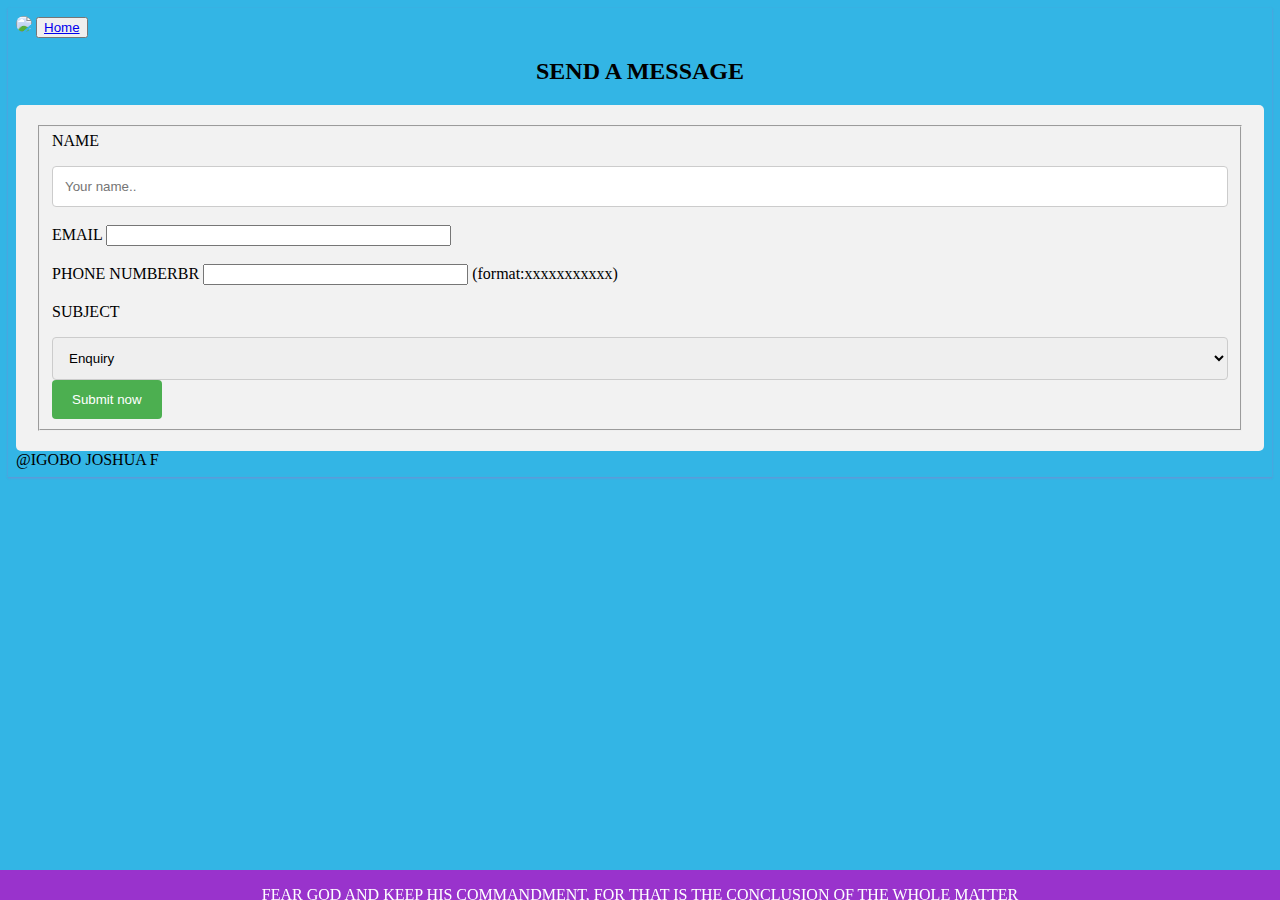
==== contact.html @ 0dfedc4a "Add files via upload" ====
<!DOCTYPE html>
<html lang="en">
<head>
    <meta charset="UTF-8">
    <meta name="viewport" content="width=device-width, initial-scale=1.0">
    <meta http-equiv="X-UA-Compatible" content="ie=edge">
    <title>IGOBO JOSHUA F</title>
    <link rel="stylesheet" href="contact.css"/>
</head>
<img class="avater" border="0" width="5%" src="https://res.cloudinary.com/sima-inc/image/upload/v1566541929/samples/igoboSTNG_l7vvm4.jpg" >
<button class="button"><a href="index.html" id="active">Home</a></button>
<div class="table" border="0" align="left" width="100%">        
<h2 align="center">SEND A MESSAGE</h2>
<body>
       <div class="container">

            <form action="mailto:Igobo-joshua@gmx.us" method="post">

            <fieldset>
            <label for="name">
            <span>NAME</span>
            <input type="text" minlength="4" placeholder="Your name.." required/>
            </label>
            <br>

            <br>
            <label for="email">EMAIL</label>
            <input type="email" name="email" pattern="[a-z0-9._%+-]+@[a-z0-9.-]+\.[a-z]{2,}$" size="40" required>
            <br>

            <br>
            <label for="tel">
            <span>PHONE NUMBERBR</span>
            <input type="tel" id="phone" name="usertel" pattern="^\d{4}\d{3}\d{4}$" size="30" required/>
            (format:xxxxxxxxxxx)
            </label>
            <br>

            <br>
            <label>
            <label for="subject">
            <span>SUBJECT</span>
            <select id="text" name="Subject" > 
            </label>

        <option value="enquiry">Enquiry</option>
 
        <option value="consultation">Consultation</option>
    
        <option value="contract">Contract</option>

        <option value="empolyment">Empolyment</option>

        <option value="research">Research</option>

        <option value="complain">Complain</option>

        <option value="pleasantries">Pleasantries</option>

        <option value="others">Others</option>

           <label for="message">MESSAGE</label>
           <textarea id="message" name="Message" minlength="20" style="height:100px">
           </textarea>

           </fieldset>
       <input type="submit" value="Submit now"/>
       </form>
       </div>
 
          <div class="footer">
            <p>FEAR GOD AND KEEP HIS COMMANDMENT, FOR THAT IS THE CONCLUSION OF THE WHOLE MATTER</p>
          </div>

          <footer>
                @IGOBO JOSHUA F
          </footer>
</body>
</html>
---- contact.css ----
body{
  padding: 8px;
  margin-bottom: 7px;
  background-color: #33b5e5;
  color: black;
  box-shadow: 0 1px 3px rgba(238, 158, 248, 0.12), 0 1px 2px rgba(221, 25, 146, 0.24);
}

input[type=text], select, textarea
{
    width: 100%;
    padding: 12px;
    border: 1px solid #ccc;
    border-radius: 4px;
    box-sizing: border-box;
    margin-top: 16px;
    resize: vertical;
}

input[type=submit]
{
    background-color: #4caf50;
    color: white;
    padding: 12px 20px;
    border: none;
    border-radius: 4px;
    cursor: pointer;
}

input[type=submit] :hover
{
    background-color: #f2f2f2;
}


.container{
    border-radius: 5px;
    background-color: #f2f2f2;
    padding: 20px;
}

.button :hover{
    background-color: rgb(172, 37, 177);
}

.footer{
    position: fixed;
    left: 0;
    bottom: 0;
    width: 100%;
    background-color: #9933cc;
    color: white;
    text-align: center;
    height:30px;
  }

  .avater{border-radius: 50%}
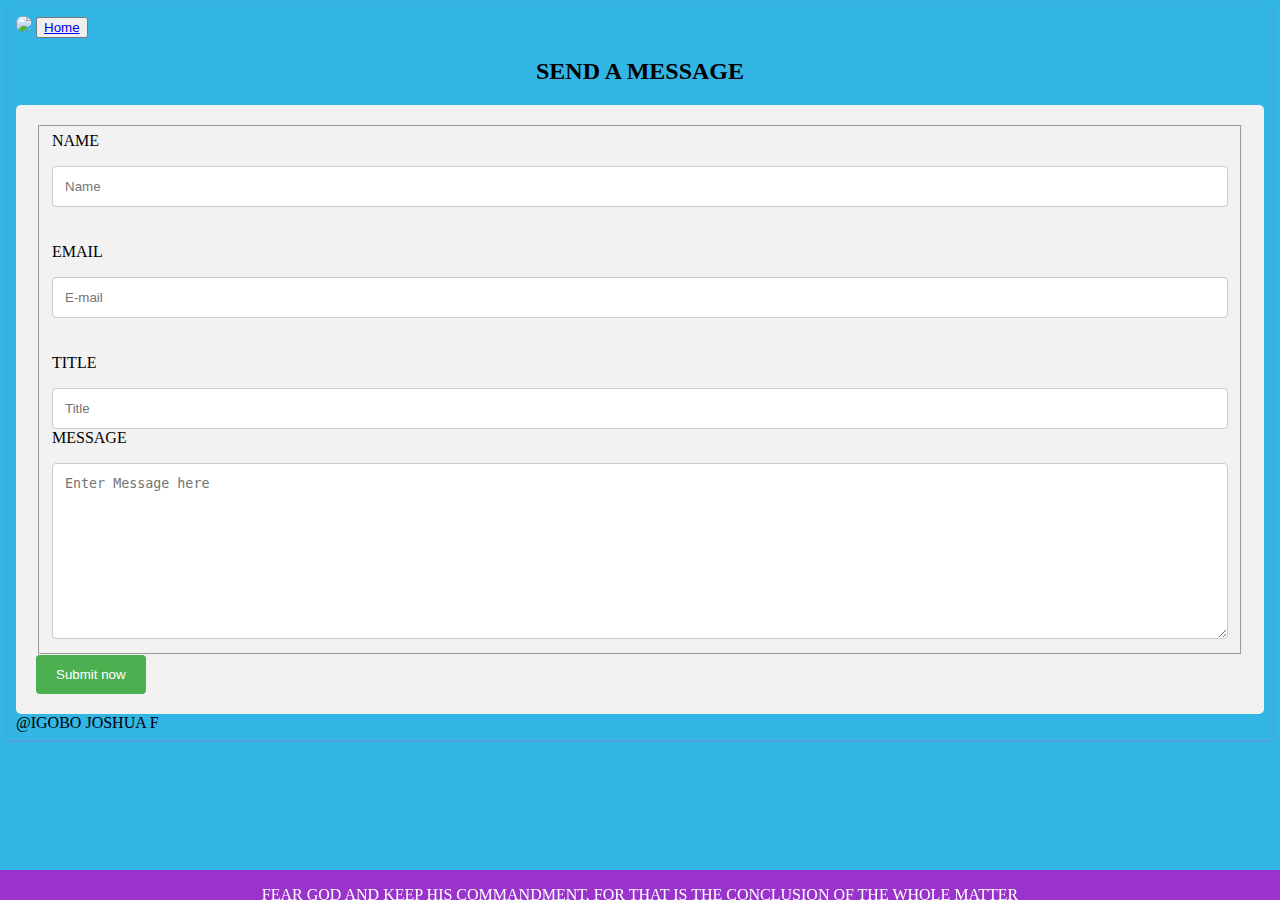
==== commit 0d0c9fb3: "Update contact.html" ====
--- a/contact.html
+++ b/contact.html
@@ -12,56 +12,32 @@
 <div class="table" border="0" align="left" width="100%">        
 <h2 align="center">SEND A MESSAGE</h2>
 <body>
+
        <div class="container">
 
-            <form action="mailto:Igobo-joshua@gmx.us" method="post">
+            <form action="contact.php" method="post">
 
             <fieldset>
-            <label for="name">
-            <span>NAME</span>
-            <input type="text" minlength="4" placeholder="Your name.." required/>
-            </label>
+                <label for="name">NAME</label>
+                <input type="text" placeholder="Name" class="contact_input" name="name" id="name">
+                  <div id="er_name" class="red"></div>
             <br>
 
             <br>
             <label for="email">EMAIL</label>
-            <input type="email" name="email" pattern="[a-z0-9._%+-]+@[a-z0-9.-]+\.[a-z]{2,}$" size="40" required>
+            <input type="text" name="e_mail" id="e_mail" id="e_mail"class="contact_input" placeholder="E-mail">
+             <div id="er_email" class="red"></div>
             <br>
 
             <br>
-            <label for="tel">
-            <span>PHONE NUMBERBR</span>
-            <input type="tel" id="phone" name="usertel" pattern="^\d{4}\d{3}\d{4}$" size="30" required/>
-            (format:xxxxxxxxxxx)
-            </label>
-            <br>
-
-            <br>
-            <label>
-            <label for="subject">
-            <span>SUBJECT</span>
-            <select id="text" name="Subject" > 
-            </label>
-
-        <option value="enquiry">Enquiry</option>
- 
-        <option value="consultation">Consultation</option>
-    
-        <option value="contract">Contract</option>
-
-        <option value="empolyment">Empolyment</option>
-
-        <option value="research">Research</option>
-
-        <option value="complain">Complain</option>
-
-        <option value="pleasantries">Pleasantries</option>
-
-        <option value="others">Others</option>
+            <label for="title">TITLE</label>
+            <input type="text" name="title" placeholder="Title" id="title" id="title"class="contact_input">
+            <div id="er_title" class="red"></div>
 
            <label for="message">MESSAGE</label>
-           <textarea id="message" name="Message" minlength="20" style="height:100px">
-           </textarea>
+           <textarea name="message" id="message" cols="30" rows="10" id="text_area"placeholder="Enter Message here"></textarea>
+           <div id="er_msg" class="red"></div>
+
 
            </fieldset>
        <input type="submit" value="Submit now"/>
@@ -74,6 +50,7 @@
 
           <footer>
                 @IGOBO JOSHUA F
-          </footer>
+          </footer>   
+</form>
 </body>
-</html>+</html>
